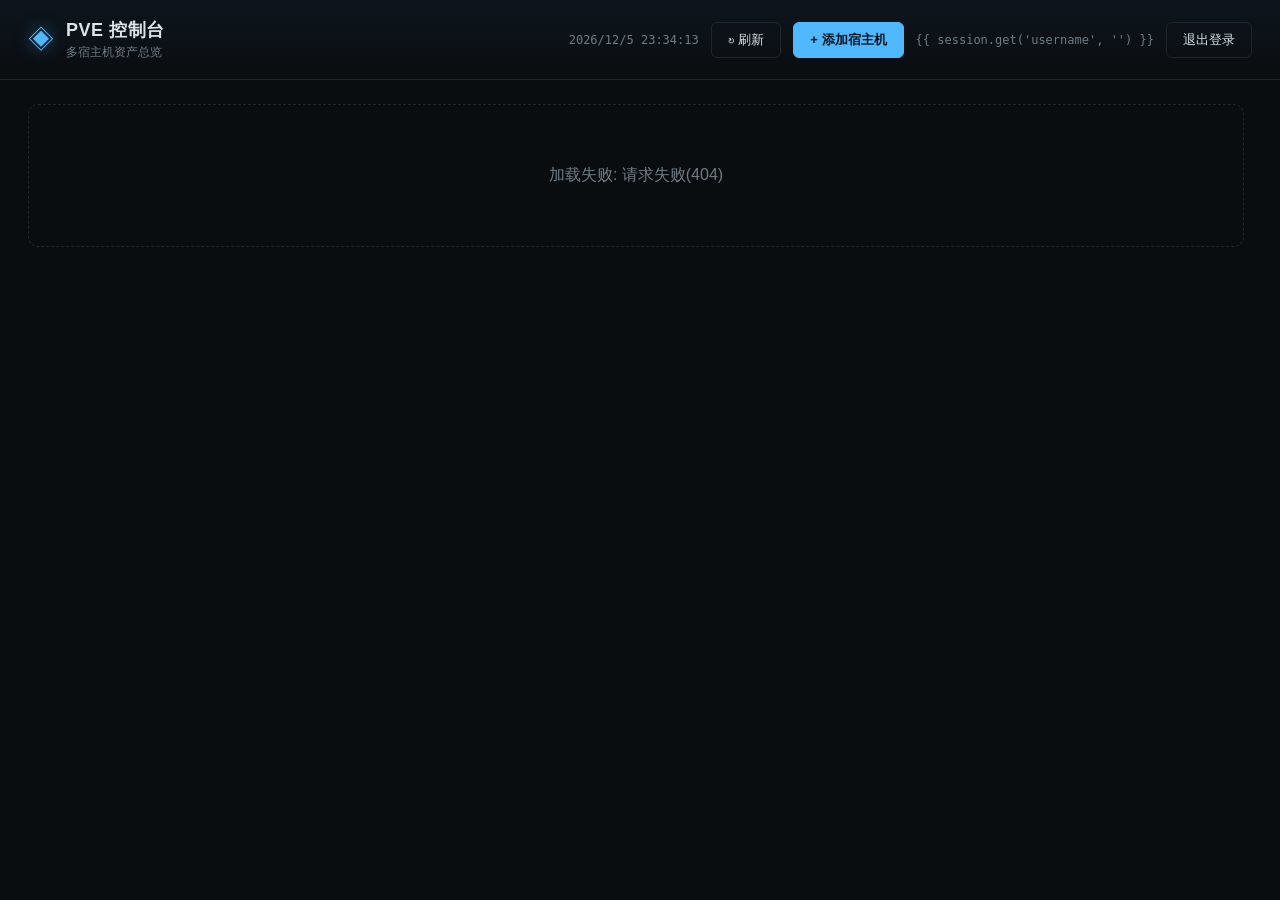
==== templates/index.html @ dcaa6b7e "Initial commit: PVE unified management platform Features: - Multi-host PVE cluster overview - Real-t" ====
<!DOCTYPE html>
<html lang="zh-CN">
<head>
<meta charset="UTF-8">
<meta name="viewport" content="width=device-width, initial-scale=1.0">
<title>PVE 控制台</title>
<link rel="stylesheet" href="/static/style.css">
</head>
<body>

<header class="topbar">
  <div class="brand">
    <span class="brand-mark">◈</span>
    <div>
      <h1>PVE 控制台</h1>
      <p class="brand-sub">多宿主机资产总览</p>
    </div>
  </div>
  <div class="topbar-actions">
    <span id="clock" class="clock"></span>
    <button id="btn-refresh" class="btn btn-ghost">↻ 刷新</button>
    <button id="btn-add-host" class="btn btn-primary">+ 添加宿主机</button>
    <span class="current-user">{{ session.get('username', '') }}</span>
    <button id="btn-logout" class="btn btn-ghost">退出登录</button>
  </div>
</header>

<main>
  <section id="host-grid" class="host-grid">
    <!-- 宿主机卡片由 JS 渲染 -->
  </section>

  <section id="vm-section" class="vm-section hidden">
    <div class="vm-section-head">
      <div>
        <h2 id="vm-section-title">虚拟机列表</h2>
        <p id="vm-section-sub" class="muted"></p>
      </div>
      <div class="vm-tools">
        <input id="vm-filter" type="text" placeholder="按 ID / 名称 / IP / 节点 过滤…">
        <button id="btn-export-excel" class="btn btn-ghost">⬇ 导出 Excel</button>
        <button id="btn-close-vms" class="btn btn-ghost">关闭</button>
      </div>
    </div>
    <div class="table-wrap">
      <table id="vm-table">
        <thead>
          <tr>
            <th data-key="vmid">ID</th>
            <th data-key="name">名称</th>
            <th data-key="node">节点</th>
            <th data-key="ip_address">IP 地址</th>
            <th data-key="status">状态</th>
            <th data-key="uptime">运行时间</th>
            <th data-key="cpu_alloc_cores">CPU 分配</th>
            <th data-key="cpu_percent">CPU 使用率</th>
            <th data-key="mem_alloc_human">内存分配</th>
            <th data-key="mem_percent">内存使用率</th>
            <th data-key="disk_alloc_total_human">存储分配</th>
            <th data-key="disk_used_percent">磁盘使用率</th>
          </tr>
        </thead>
        <tbody id="vm-tbody">
          <tr><td colspan="12" class="muted center">加载中…</td></tr>
        </tbody>
      </table>
    </div>
  </section>
</main>

<!-- 添加宿主机 弹层 -->
<div id="modal-backdrop" class="modal-backdrop hidden">
  <div class="modal">
    <h3>添加 PVE 宿主机</h3>
    <form id="add-host-form">
      <label>备注名称
        <input name="name" placeholder="例如: pve-113" required>
      </label>
      <label>地址(IP / 域名)
        <input name="hostname" placeholder="10.1.128.113" required>
      </label>
      <div class="row-2">
        <label>端口
          <input name="port" value="8006" required>
        </label>
        <label>Realm
          <select name="realm">
            <option value="pam">pam(系统账号)</option>
            <option value="pve">pve(PVE 账号)</option>
          </select>
        </label>
      </div>
      <label>用户名
        <input name="username" placeholder="root" required>
      </label>
      <label>密码
        <input name="password" type="password" required>
      </label>
      <label class="checkbox-row">
        <input type="checkbox" name="verify_ssl">
        校验 SSL 证书(自签证书请保持不勾选)
      </label>
      <p id="add-host-error" class="form-error hidden"></p>
      <div class="modal-actions">
        <button type="button" id="btn-cancel-add" class="btn btn-ghost">取消</button>
        <button type="submit" class="btn btn-primary">测试并添加</button>
      </div>
    </form>
  </div>
</div>

<script src="/static/app.js"></script>
</body>
</html>
---- static/style.css ----
:root {
  --bg: #0a0d10;
  --panel: #10151a;
  --panel-raised: #141b21;
  --border: #1d262c;
  --text: #dbe4e8;
  --muted: #6f7c85;
  --accent: #4fb8ff;
  --accent-dim: #1f5678;
  --running: #34d399;
  --stopped: #566169;
  --error: #f2545b;
  --warn: #f5a623;
  --mono: ui-monospace, SFMono-Regular, "SF Mono", Menlo, Consolas, monospace;
  --sans: -apple-system, BlinkMacSystemFont, "Segoe UI", "PingFang SC", "Microsoft YaHei", sans-serif;
}

* { box-sizing: border-box; }

body {
  margin: 0;
  background: var(--bg);
  color: var(--text);
  font-family: var(--sans);
  min-height: 100vh;
}

.hidden { display: none !important; }
.muted { color: var(--muted); }
.center { text-align: center; }

/* ---------------- topbar ---------------- */
.topbar {
  display: flex;
  align-items: center;
  justify-content: space-between;
  padding: 18px 28px;
  border-bottom: 1px solid var(--border);
  background: linear-gradient(180deg, rgba(79,184,255,0.05), transparent);
}
.brand { display: flex; align-items: center; gap: 12px; }
.brand-mark {
  font-size: 26px;
  color: var(--accent);
  text-shadow: 0 0 16px rgba(79,184,255,0.5);
}
.brand h1 { font-size: 18px; margin: 0; letter-spacing: 0.5px; }
.brand-sub { margin: 2px 0 0; font-size: 12px; color: var(--muted); }
.topbar-actions { display: flex; align-items: center; gap: 12px; }
.clock { font-family: var(--mono); font-size: 12px; color: var(--muted); min-width: 150px; text-align: right; }
.current-user { font-size: 12px; color: var(--muted); font-family: var(--mono); }

.btn {
  font-family: var(--sans);
  font-size: 13px;
  padding: 8px 16px;
  border-radius: 6px;
  border: 1px solid var(--border);
  background: var(--panel-raised);
  color: var(--text);
  cursor: pointer;
  transition: border-color .15s, background .15s;
}
.btn:hover { border-color: var(--accent-dim); }
.btn-primary {
  background: var(--accent);
  color: #05141d;
  border-color: var(--accent);
  font-weight: 600;
}
.btn-primary:hover { background: #6cc4ff; }
.btn-ghost { background: transparent; }

main { padding: 24px 28px 60px; max-width: 1400px; margin: 0 auto; }

/* ---------------- host grid ---------------- */
.host-grid {
  display: grid;
  grid-template-columns: repeat(auto-fill, minmax(380px, 1fr));
  gap: 16px;
  max-height: calc(100vh - 120px);
  overflow-y: auto;
  padding-right: 8px;
}

/* 自定义滚动条 */
.host-grid::-webkit-scrollbar {
  width: 6px;
}
.host-grid::-webkit-scrollbar-track {
  background: var(--panel);
  border-radius: 3px;
}
.host-grid::-webkit-scrollbar-thumb {
  background: var(--border);
  border-radius: 3px;
}
.host-grid::-webkit-scrollbar-thumb:hover {
  background: var(--muted);
}

.host-card {
  background: var(--panel);
  border: 1px solid var(--border);
  border-radius: 10px;
  padding: 18px;
  cursor: pointer;
  transition: border-color .15s, transform .1s;
  max-height: 600px;
  overflow-y: auto;
  display: flex;
  flex-direction: column;
}

/* 卡片内部滚动条 */
.host-card::-webkit-scrollbar {
  width: 4px;
}
.host-card::-webkit-scrollbar-track {
  background: transparent;
}
.host-card::-webkit-scrollbar-thumb {
  background: var(--border);
  border-radius: 2px;
}
.host-card:hover { border-color: var(--accent-dim); transform: translateY(-1px); }

.host-card-head {
  display: flex;
  justify-content: space-between;
  align-items: flex-start;
  margin-bottom: 12px;
}
.host-name { font-size: 15px; font-weight: 600; margin: 0; }
.host-addr { font-family: var(--mono); font-size: 11px; color: var(--muted); margin-top: 3px; }

.status-dot {
  display: inline-block;
  width: 8px; height: 8px;
  border-radius: 50%;
  margin-right: 6px;
  vertical-align: middle;
}
.status-dot.online { background: var(--running); box-shadow: 0 0 6px var(--running); }
.status-dot.error { background: var(--error); box-shadow: 0 0 6px var(--error); }
.status-dot.running { background: var(--running); }
.status-dot.stopped { background: var(--stopped); }

.host-error {
  font-size: 12px;
  color: var(--error);
  background: rgba(242,84,91,0.08);
  border: 1px solid rgba(242,84,91,0.3);
  border-radius: 6px;
  padding: 8px 10px;
  margin-top: 8px;
}

.node-block { margin-top: 8px; padding-top: 8px; border-top: 1px dashed var(--border); }
.node-block:first-child { margin-top: 0; padding-top: 0; border-top: none; }
.node-block-head { margin-bottom: 6px; }
.node-block-head {
  display: flex; justify-content: space-between; align-items: center;
  font-size: 12px; margin-bottom: 8px;
}
.node-block-head .node-name { font-family: var(--mono); color: var(--text); }
.node-block-head .node-uptime { color: var(--muted); }

.gauge-row { display: flex; gap: 14px; }
.gauge {
  display: flex; flex-direction: column; align-items: center; gap: 4px;
  flex: 1;
}
.gauge-ring {
  width: 48px; height: 48px;
  border-radius: 50%;
  display: flex; align-items: center; justify-content: center;
  position: relative;
  background: conic-gradient(var(--ring-color, var(--accent)) calc(var(--pct,0) * 1%), var(--panel-raised) 0);
}
.gauge-ring::before {
  content: "";
  position: absolute;
  width: 36px; height: 36px;
  border-radius: 50%;
  background: var(--panel);
}
.gauge-ring span {
  position: relative;
  font-family: var(--mono);
  font-size: 10px;
  font-weight: 600;
}
.gauge-label { font-size: 10px; color: var(--muted); text-transform: uppercase; letter-spacing: 0.5px; }

.storage-list {
  margin-top: 10px;
  display: grid;
  grid-template-columns: repeat(auto-fill, minmax(200px, 1fr));
  gap: 8px 12px;
}
.storage-item { margin-bottom: 0; }
.storage-item-head {
  display: flex; justify-content: space-between;
  font-size: 11px; font-family: var(--mono); color: var(--muted);
  margin-bottom: 3px;
}
.bar-track {
  height: 5px; border-radius: 3px; background: var(--panel-raised); overflow: hidden;
}
.bar-fill { height: 100%; background: var(--accent); }
.bar-fill.warn { background: var(--warn); }
.bar-fill.danger { background: var(--error); }

/* ---------------- vm section ---------------- */
.vm-section { margin-top: 32px; }
.vm-section-head {
  display: flex; justify-content: space-between; align-items: flex-end;
  margin-bottom: 14px; flex-wrap: wrap; gap: 10px;
}
.vm-section-head h2 { margin: 0; font-size: 16px; }
.vm-tools { display: flex; gap: 10px; }
.vm-tools input {
  background: var(--panel-raised);
  border: 1px solid var(--border);
  border-radius: 6px;
  color: var(--text);
  padding: 7px 10px;
  font-size: 13px;
  width: 220px;
}

.table-wrap {
  background: var(--panel);
  border: 1px solid var(--border);
  border-radius: 10px;
  overflow: auto;
}
table { width: 100%; border-collapse: collapse; font-size: 13px; }
thead th {
  text-align: left;
  padding: 10px 14px;
  font-size: 11px;
  text-transform: uppercase;
  letter-spacing: 0.5px;
  color: var(--muted);
  border-bottom: 1px solid var(--border);
  white-space: nowrap;
  position: sticky; top: 0;
  background: var(--panel);
  cursor: pointer;
}
thead th:hover { color: var(--text); }
tbody td {
  padding: 10px 14px;
  border-bottom: 1px solid var(--border);
  font-family: var(--mono);
  white-space: nowrap;
}
tbody tr:last-child td { border-bottom: none; }
tbody tr:hover { background: rgba(79,184,255,0.04); }

.pill {
  display: inline-flex; align-items: center;
  padding: 3px 9px;
  border-radius: 20px;
  font-size: 11px;
  font-family: var(--sans);
}
.pill.running { background: rgba(52,211,153,0.12); color: var(--running); }
.pill.stopped { background: rgba(86,97,105,0.2); color: var(--muted); }

.cell-bar { display: flex; align-items: center; gap: 8px; }
.cell-bar .bar-track { width: 60px; }
.cell-bar .val { min-width: 34px; text-align: right; }

/* ---------------- modal ---------------- */
.modal-backdrop {
  position: fixed; inset: 0;
  background: rgba(5,8,10,0.65);
  display: flex; align-items: center; justify-content: center;
  z-index: 50;
}
.modal {
  background: var(--panel);
  border: 1px solid var(--border);
  border-radius: 12px;
  padding: 24px;
  width: 380px;
  max-width: 92vw;
}
.modal h3 { margin: 0 0 16px; font-size: 15px; }
.modal form { display: flex; flex-direction: column; gap: 12px; }
.modal label { display: flex; flex-direction: column; gap: 5px; font-size: 12px; color: var(--muted); }
.modal input, .modal select {
  background: var(--panel-raised);
  border: 1px solid var(--border);
  border-radius: 6px;
  color: var(--text);
  padding: 8px 10px;
  font-size: 13px;
  font-family: var(--sans);
}
.row-2 { display: grid; grid-template-columns: 1fr 1fr; gap: 12px; }
.checkbox-row { flex-direction: row; align-items: center; gap: 8px; font-size: 12px; }
.checkbox-row input { width: auto; }
.modal-actions { display: flex; justify-content: flex-end; gap: 10px; margin-top: 6px; }
.form-error {
  font-size: 12px; color: var(--error);
  background: rgba(242,84,91,0.08);
  border: 1px solid rgba(242,84,91,0.3);
  border-radius: 6px;
  padding: 8px 10px;
  margin: 0;
}

.empty-state {
  grid-column: 1 / -1;
  text-align: center;
  padding: 60px 20px;
  color: var(--muted);
  border: 1px dashed var(--border);
  border-radius: 10px;
}
.empty-state .btn { margin-top: 14px; }

/* ---------------- login page ---------------- */
.login-wrap {
  min-height: 100vh;
  display: flex;
  align-items: center;
  justify-content: center;
  padding: 20px;
}
.login-card {
  background: var(--panel);
  border: 1px solid var(--border);
  border-radius: 12px;
  padding: 32px;
  width: 360px;
  max-width: 100%;
}
.login-brand {
  display: flex;
  align-items: center;
  gap: 12px;
  margin-bottom: 24px;
  padding-bottom: 20px;
  border-bottom: 1px solid var(--border);
}
.login-brand h1 { font-size: 17px; margin: 0; }
.login-card form { display: flex; flex-direction: column; gap: 14px; }
.login-card label { display: flex; flex-direction: column; gap: 6px; font-size: 12px; color: var(--muted); }
.login-card input {
  background: var(--panel-raised);
  border: 1px solid var(--border);
  border-radius: 6px;
  color: var(--text);
  padding: 10px 12px;
  font-size: 14px;
  font-family: var(--sans);
}
.login-card input:focus { outline: none; border-color: var(--accent-dim); }
.login-btn { width: 100%; padding: 10px; margin-top: 4px; }
.login-card code {
  display: inline-block;
  margin-top: 4px;
  font-family: var(--mono);
  font-size: 11px;
  background: var(--panel-raised);
  padding: 2px 6px;
  border-radius: 4px;
}
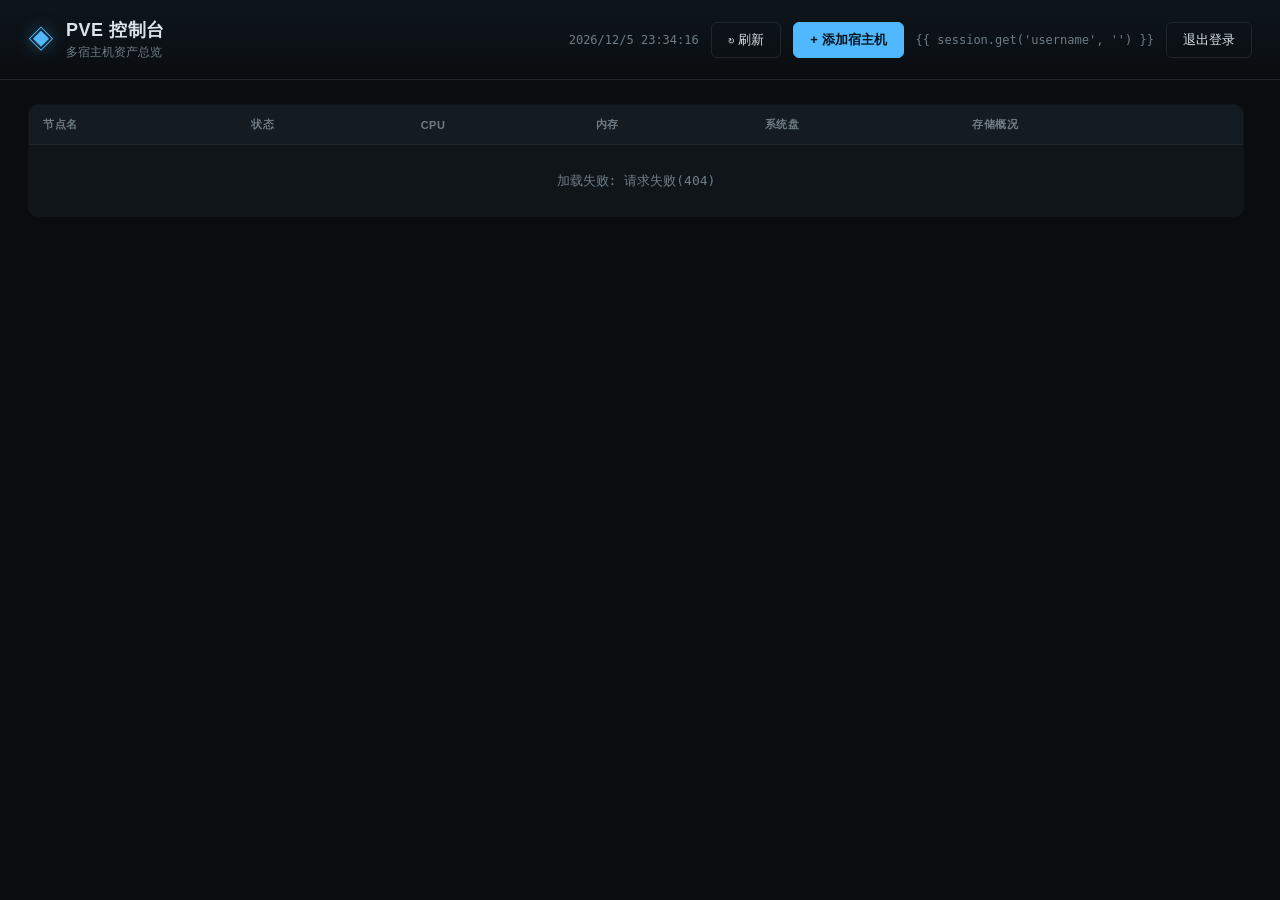
==== commit 168ca661: "feat: 自动加载虚拟机列表 - 页面加载完成后自动打开第一个在线宿主机的VM列表 - 不再需要手动点击加载VM" ====
--- a/templates/index.html
+++ b/templates/index.html
@@ -26,8 +26,23 @@
 </header>
 
 <main>
-  <section id="host-grid" class="host-grid">
-    <!-- 宿主机卡片由 JS 渲染 -->
+  <section class="host-section">
+    <table class="host-table">
+      <thead>
+        <tr>
+          <th>节点名</th>
+          <th>状态</th>
+          <th>CPU</th>
+          <th>内存</th>
+          <th>系统盘</th>
+          <th>存储概况</th>
+          <th style="width:40px;"></th>
+        </tr>
+      </thead>
+      <tbody id="host-tbody">
+        <!-- 宿主机行由 JS 渲染 -->
+      </tbody>
+    </table>
   </section>
 
   <section id="vm-section" class="vm-section hidden">
--- a/static/style.css
+++ b/static/style.css
@@ -58,7 +58,7 @@
   border: 1px solid var(--border);
   background: var(--panel-raised);
   color: var(--text);
-  cursor: pointer;
+  
   transition: border-color .15s, background .15s;
 }
 .btn:hover { border-color: var(--accent-dim); }
@@ -104,7 +104,7 @@
   border: 1px solid var(--border);
   border-radius: 10px;
   padding: 18px;
-  cursor: pointer;
+  
   transition: border-color .15s, transform .1s;
   max-height: 600px;
   overflow-y: auto;
@@ -248,7 +248,7 @@
   white-space: nowrap;
   position: sticky; top: 0;
   background: var(--panel);
-  cursor: pointer;
+  
 }
 thead th:hover { color: var(--text); }
 tbody td {
@@ -371,3 +371,161 @@
   padding: 2px 6px;
   border-radius: 4px;
 }
+
+/* ---------------- host table ---------------- */
+.host-section {
+  max-height: calc(100vh - 120px);
+  overflow-y: auto;
+  padding-right: 8px;
+}
+.host-section::-webkit-scrollbar {
+  width: 6px;
+}
+.host-section::-webkit-scrollbar-track {
+  background: var(--panel);
+  border-radius: 3px;
+}
+.host-section::-webkit-scrollbar-thumb {
+  background: var(--border);
+  border-radius: 3px;
+}
+.host-section::-webkit-scrollbar-thumb:hover {
+  background: var(--muted);
+}
+
+.host-table {
+  width: 100%;
+  border-collapse: collapse;
+  font-size: 13px;
+  background: var(--panel);
+  border: 1px solid var(--border);
+  border-radius: 10px;
+  overflow: hidden;
+}
+
+.host-table thead {
+  background: var(--panel-raised);
+}
+
+.host-table thead th {
+  text-align: left;
+  padding: 12px 14px;
+  font-size: 11px;
+  text-transform: uppercase;
+  letter-spacing: 0.5px;
+  color: var(--muted);
+  border-bottom: 1px solid var(--border);
+  white-space: nowrap;
+  position: sticky;
+  top: 0;
+  background: var(--panel-raised);
+}
+
+.host-table tbody tr {
+  height: 72px;
+  border-bottom: 1px solid var(--border);
+  transition: background .15s;
+  
+}
+
+.host-table tbody tr:last-child {
+  border-bottom: none;
+}
+
+.host-table tbody tr:hover {
+  background: rgba(79,184,255,0.05);
+}
+
+.host-table tbody td {
+  padding: 10px 14px;
+  vertical-align: middle;
+}
+
+.col-node .row-node-name {
+  font-weight: 600;
+  font-size: 14px;
+  margin-bottom: 2px;
+}
+
+.col-node .row-node-addr {
+  font-family: var(--mono);
+  font-size: 11px;
+  color: var(--muted);
+}
+
+.col-status {
+  font-size: 12px;
+  color: var(--muted);
+}
+
+/* 迷你环形图 */
+.mini-gauge {
+  display: inline-flex;
+  flex-direction: column;
+  align-items: center;
+}
+
+.mini-ring {
+  width: 36px;
+  height: 36px;
+  border-radius: 50%;
+  display: flex;
+  align-items: center;
+  justify-content: center;
+  position: relative;
+  background: conic-gradient(var(--accent) calc(var(--pct,0) * 1%), var(--panel-raised) 0);
+}
+
+.mini-ring::before {
+  content: "";
+  position: absolute;
+  width: 28px;
+  height: 28px;
+  border-radius: 50%;
+  background: var(--panel);
+}
+
+.mini-ring span {
+  position: relative;
+  font-family: var(--mono);
+  font-size: 9px;
+  font-weight: 600;
+}
+
+.mini-gauge.danger .mini-ring {
+  background: conic-gradient(var(--error) calc(var(--pct,0) * 1%), var(--panel-raised) 0);
+}
+
+.mini-gauge.warn .mini-ring {
+  background: conic-gradient(var(--warn) calc(var(--pct,0) * 1%), var(--panel-raised) 0);
+}
+
+/* 存储缩略 */
+.storage-mini-wrap {
+  display: flex;
+  flex-direction: column;
+  gap: 2px;
+}
+
+.storage-mini {
+  display: flex;
+  justify-content: space-between;
+  gap: 12px;
+  font-size: 11px;
+  font-family: var(--mono);
+  white-space: nowrap;
+}
+
+.storage-mini-pct {
+  color: var(--text);
+}
+
+.storage-mini-pct.warn {
+  color: var(--warn);
+}
+
+.storage-mini-pct.danger {
+  color: var(--error);
+}
+
+
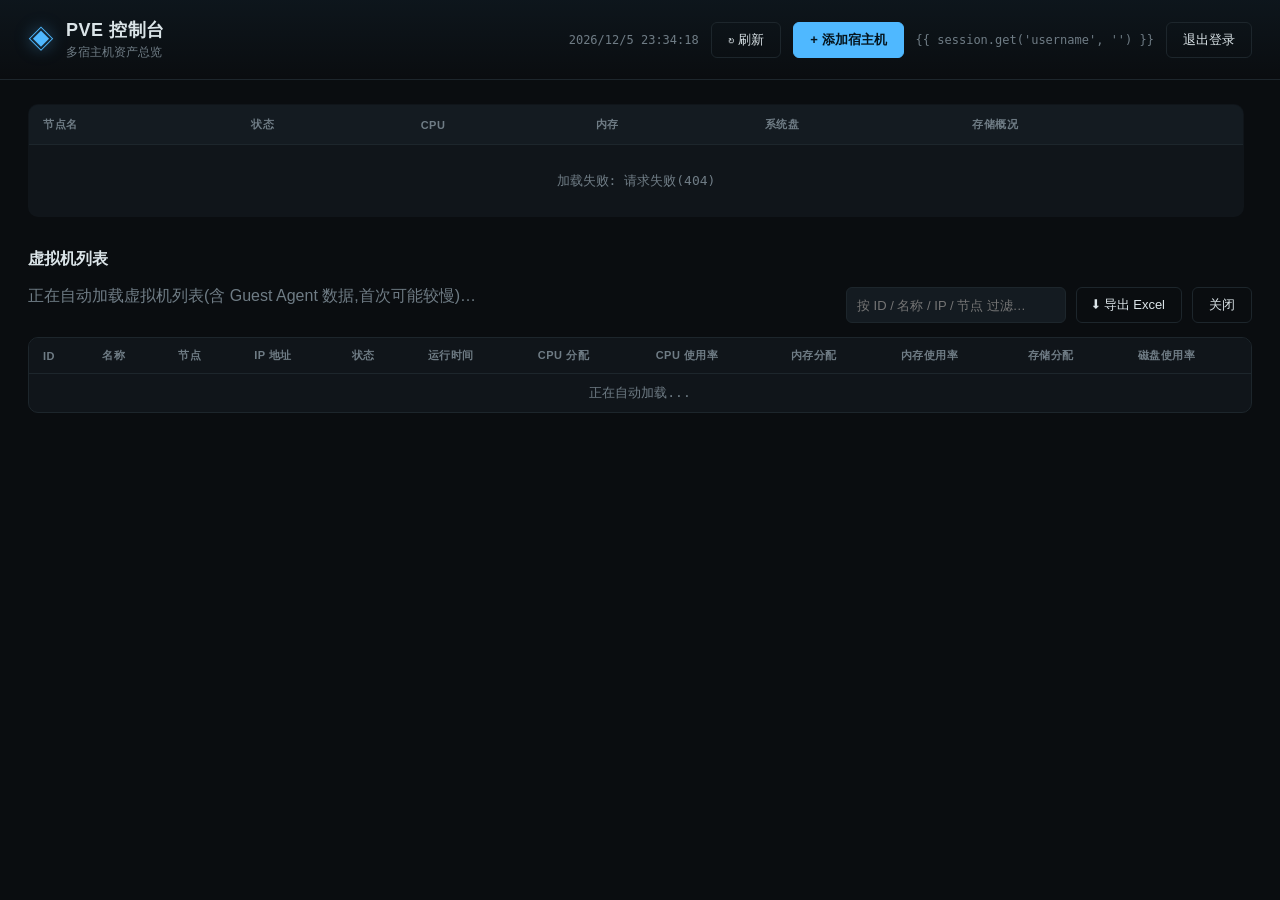
==== commit 612622c1: "feat: SQLite持久缓存+prefetch_worker定时预拉,页面秒开体验" ====
--- a/templates/index.html
+++ b/templates/index.html
@@ -124,6 +124,6 @@
   </div>
 </div>
 
-<script src="/static/app.js"></script>
+<script src="/static/app.js?v=20260914a"></script>
 </body>
 </html>
